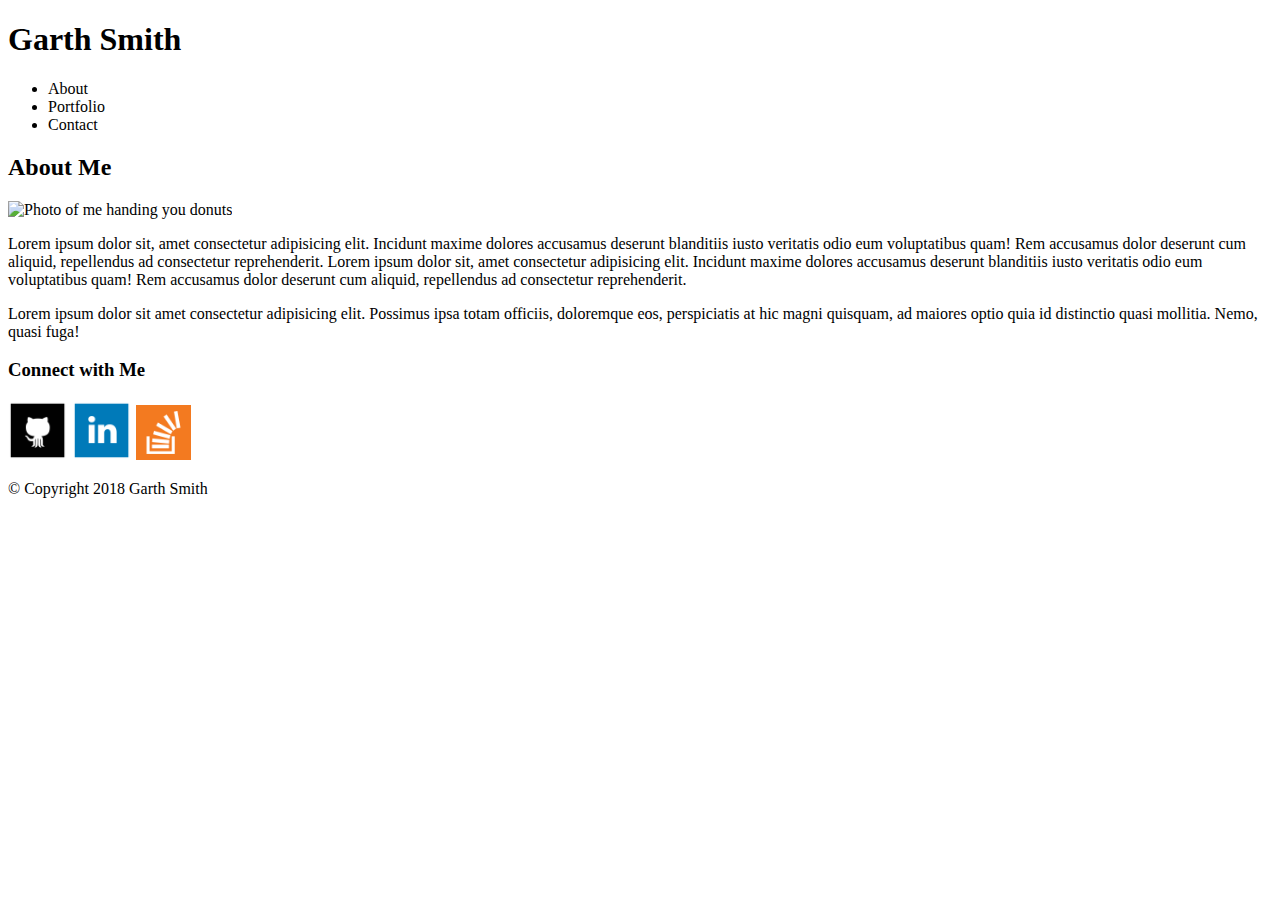
==== index.html @ bf82216f "first upload" ====
<!DOCTYPE html>
<html>
<head>
    <link rel="stylesheet" href="assets/css/style.css">
    <title>Basic Profile</title>
</head>

<body>
    
    <div>
        <div id="header">
            <h1>Garth Smith</h1>

      
            <ul id="menu">
                <li>About</li>
                <li>Portfolio</li>
                <li>Contact</li>
            </ul>
        </div> 

    

        <div id="main">
            <h2>About Me</h2>
            <img src="assets/images/MeDonuts.jpg" alt="Photo of me handing you donuts" id="myphoto">
            <p>Lorem ipsum dolor sit, amet consectetur adipisicing elit. Incidunt maxime 
                dolores accusamus deserunt blanditiis iusto veritatis odio eum voluptatibus quam! 
                Rem accusamus dolor deserunt cum aliquid, repellendus ad consectetur reprehenderit.
                Lorem ipsum dolor sit, amet consectetur adipisicing elit. Incidunt maxime 
                dolores accusamus deserunt blanditiis iusto veritatis odio eum voluptatibus quam! 
                Rem accusamus dolor deserunt cum aliquid, repellendus ad consectetur reprehenderit.
            </p>
            <p>Lorem ipsum dolor sit amet consectetur adipisicing elit. Possimus ipsa totam 
                officiis, doloremque eos, perspiciatis at hic magni quisquam, ad maiores optio 
                quia id distinctio quasi mollitia. Nemo, quasi fuga!</p>

        </div>
        <div id="icons">
            <h3>Connect with Me</h3>
            <a href="https://github.com/thargs"><img src="assets/images/github_square_black-128.png" alt="Github logo" width="60px" height="60px"></a>
            <a href="https://www.linkedin.com/in/thargs"/><img src="assets/images/linkedin_square_color-128.png" alt="Linkedin logo" width="60px" height="60px"></a>
            <a href="https://stackoverflow.com/users/9134400/garth"><img src="assets/images/overflow-128.png" alt="Stack Overflow logo" width="55px" height="55px"></a>

        </div>


    </div>
    

    <div id="footer">
        <p id="textfoot"> &copy Copyright 2018 Garth Smith</p>
    </div>
</body>
</html>
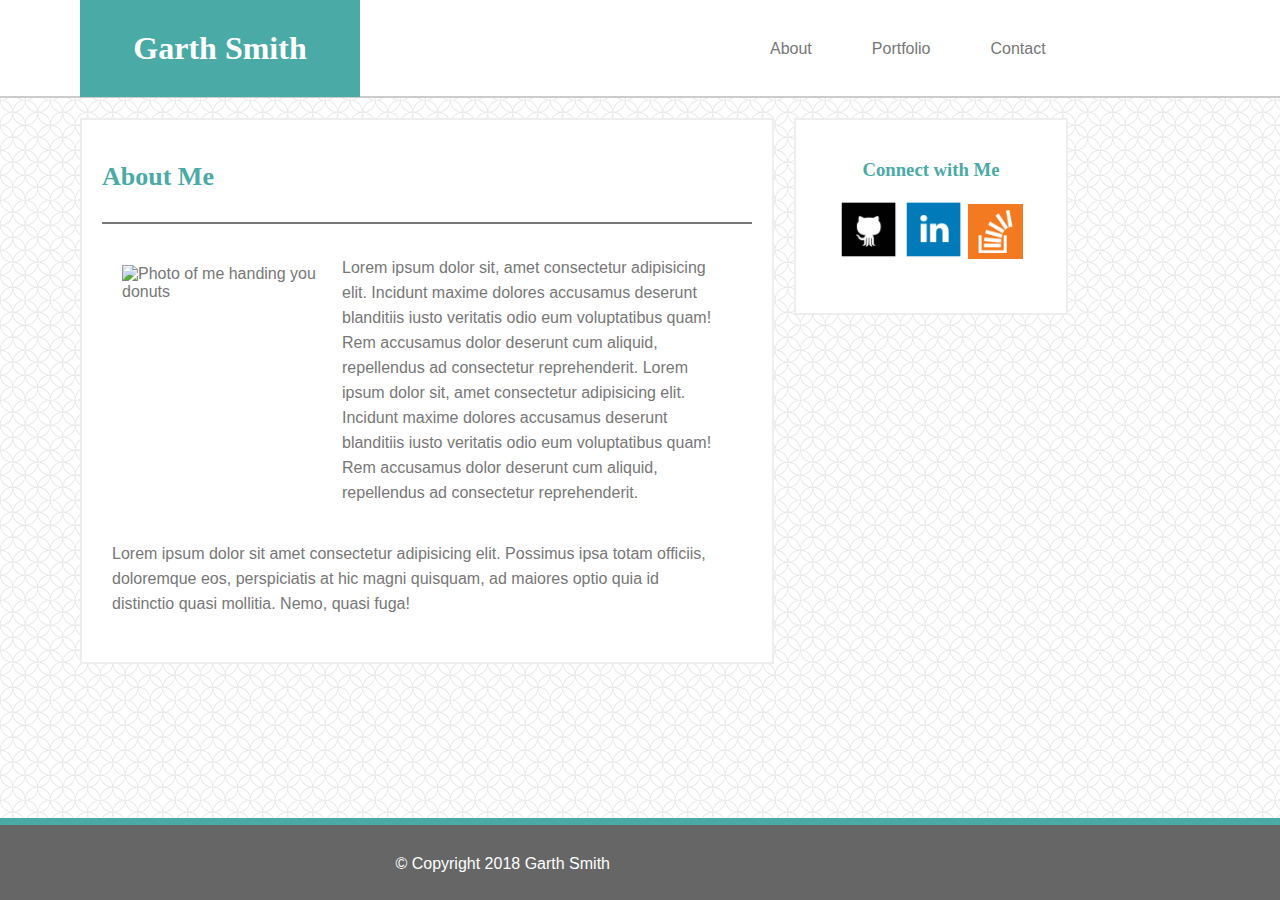
==== commit f497fc92: "Homework 1" ====
--- a/index.html
+++ b/index.html
@@ -13,10 +13,10 @@
 
       
             <ul id="menu">
-                <li>About</li>
-                <li>Portfolio</li>
-                <li>Contact</li>
-            </ul>
+                <li><a href="index.html">About</li></a>
+                <li><a href="portfolio.html">Portfolio</li></a>
+                <li><a href="contact.html">Contact</li></a>
+             </ul>
         </div> 
 
     
--- a/assets/css/style.css
+++ b/assets/css/style.css
@@ -0,0 +1,178 @@
+body {
+    color: #777777;
+    font-family: Arial, Helvetica, sans-serif;
+    margin: 0;
+    background-image: url("../images/spiration-light.png")
+   
+
+}
+
+#header {
+    background: #ffffff;
+    height: 96px;
+    width: 100%;
+    border-bottom: 2px solid #cccccc;
+    width: 100%;
+
+
+}
+h1 {
+    background-color: #4aaaa5;
+    color: white;
+    font-family: Georgia, 'Times New Roman', Times, serif;
+    padding: 30px;
+    width: 220px;
+    margin-left: 80px;
+    margin-top: 0px;
+    margin-bottom: 0px;
+    text-align: center;
+    float: left;
+
+
+}
+#menu {
+    position: absolute;
+    margin-left: 680px;
+    margin-top: 0px;
+    clear: both;
+}
+#main {
+    clear: both;
+    width: 650px;
+    float: left;
+    margin-left: 80px;
+    margin-top: 20px;
+    background-color:#ffffff;
+    border: 2px solid #eeeeee;
+    padding: 20px;
+    position: relative;
+
+}
+h2 {
+    width: 650px;
+    clear: both;
+    color: #4aaaa5;
+    font-family: Georgia, 'Times New Roman', Times, serif;
+    padding-bottom: 30px;
+    border-bottom: 2px solid #777777;
+    font-size: 26px;
+
+}
+#myphoto {
+    width: 200px;
+    height: 200px;
+    float: left;
+    padding: 20px;
+}
+p{
+    width: 600px;
+    padding: 10px;
+    line-height: 25px;
+ 
+}
+#icons {
+    width: 270px;
+    background-color:#ffffff;
+    border: 2px solid #eeeeee;
+    float: left;
+    text-align: center;
+    padding-bottom: 50px;
+    margin-left: 20px;
+    margin-top: 20px;
+}
+h3 {
+
+    padding-top: 20px;
+    color: #4aaaa5;
+    font-family: Georgia, 'Times New Roman', Times, serif;
+
+}
+
+
+li {
+    float: left;
+    margin-left: 20px;
+    padding: 40px 10px 0px 30px;
+    list-style-type: none;
+}
+a {
+    color: #777777;
+    font-family: Arial, Helvetica, sans-serif;
+    text-decoration: none;
+}
+
+input {
+    width: 640px;
+    height: 20px;
+    font-size: 14px;
+}
+
+textarea {
+    width: 640px;
+    height: 200px;
+    font-size: 14px;
+    
+}
+
+button {
+    height: 40px;
+    width: 100px;
+    padding: 10px;
+    color: #eeeeee;
+    font-size: 14px;
+    background-color: #4aaaa5;
+}
+h4 {
+    background-color: #4aaaa5;
+    font-family: Georgia, 'Times New Roman', Times, serif;
+    font-size: 20px;
+    color: #ffffff;
+    height: 40px;
+    width: 305px;
+    text-align: center;
+    padding-top: 20px;
+    position: relative;
+    top: -105px;
+    left: 0px;
+    display: inline-block;
+
+}
+
+.project {
+  display: inline-block;
+  width: 310px;
+  height: 0px;
+}
+#a {
+   position: absolute;
+   bottom: 0px;
+   
+}
+#rpg {
+
+}
+#triva {
+
+}
+#rutgers {
+
+}
+#rps {
+
+}
+
+
+#textfoot {
+    text-align: right;
+}
+#footer {
+    clear: both;
+    background-color: #666666;       
+    color: white;
+    border-top: 7px solid #4aaaa5;
+    width: 100%;
+    height: 75px;
+    position: fixed;
+    left: 0;
+    bottom: 0;
+}